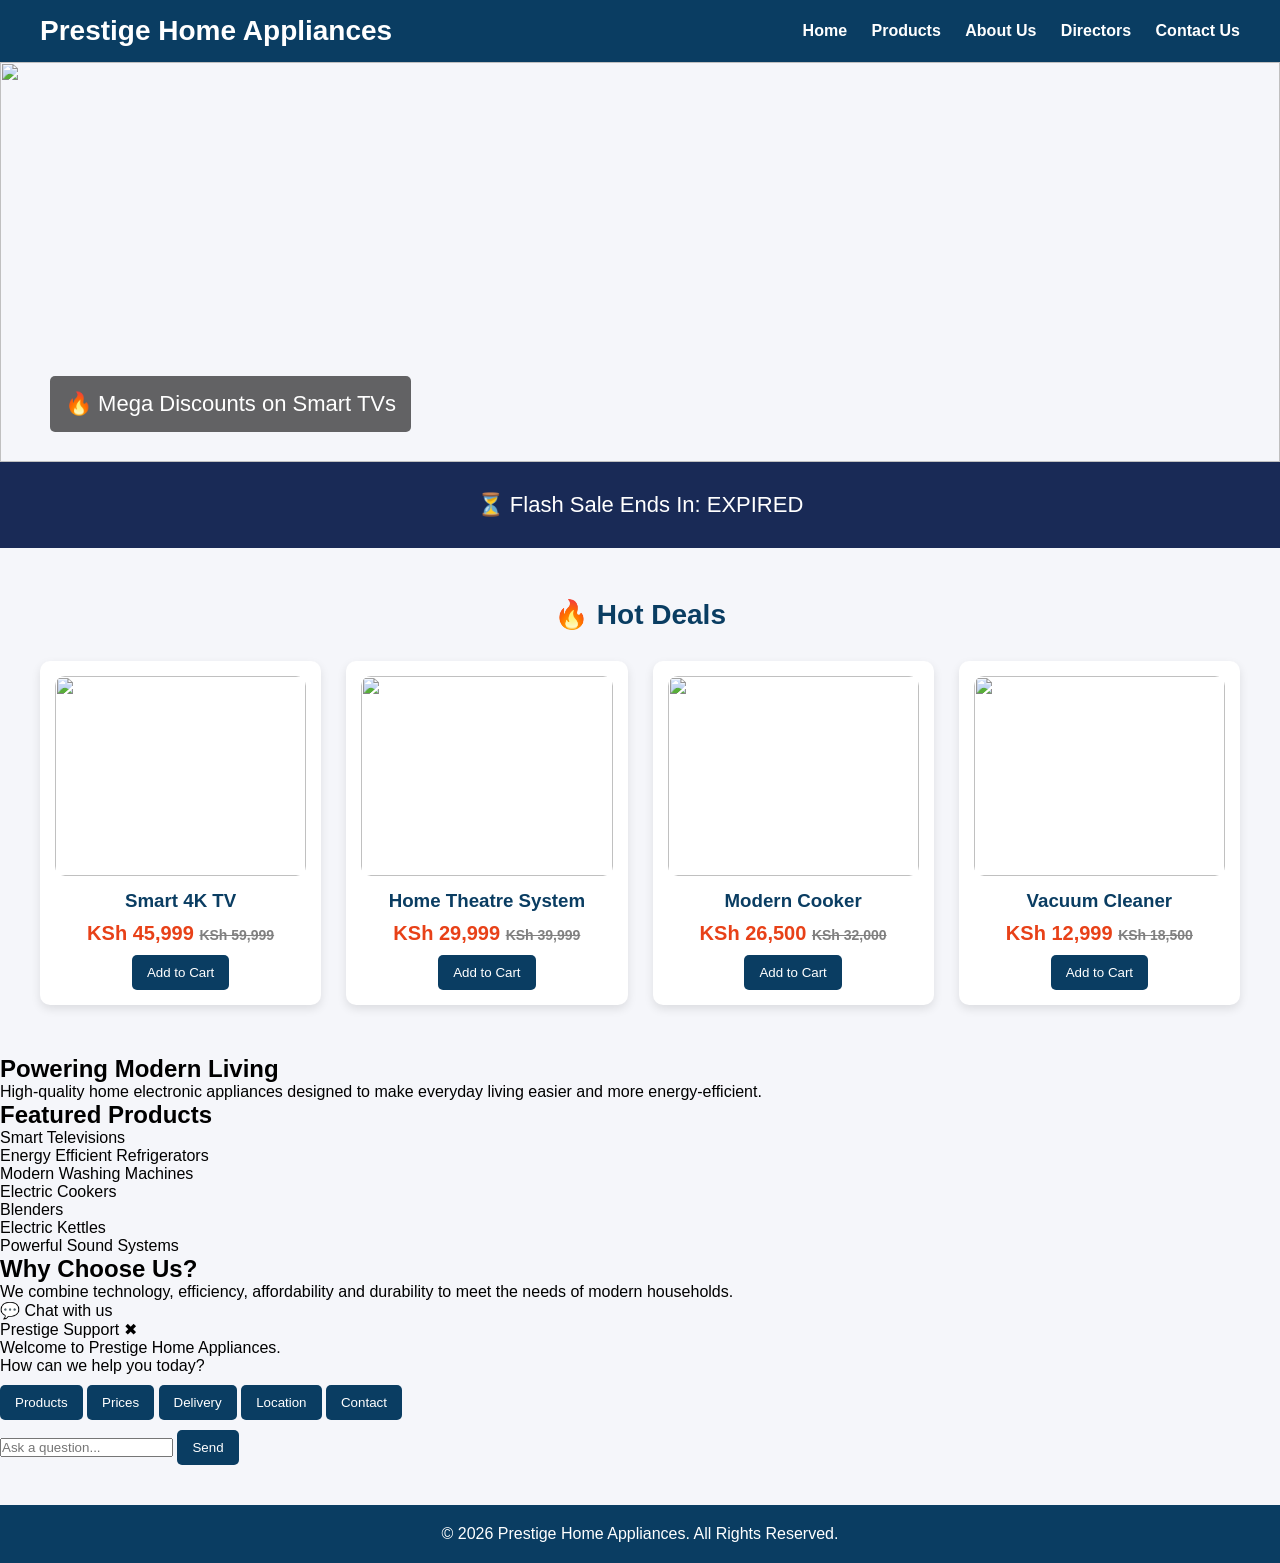
==== index.html @ a5c0d39d "Add files via upload" ====
<!DOCTYPE html>
<html lang="en">
<head>
    <meta charset="UTF-8">
    <title>Prestige Home Appliances</title>
    <link rel="stylesheet" href="style.css">

    <style>
*{
    margin:0;
    padding:0;
    box-sizing:border-box;
    font-family: Arial, Helvetica, sans-serif;
}

body{
    background:#f5f6fa;
}

/* Header */
header{
    background:#0a3d62;
    color:white;
    padding:15px 40px;
    display:flex;
    justify-content:space-between;
    align-items:center;
}

header h1{
    font-size:28px;
}

nav a{
    color:white;
    margin-left:20px;
    text-decoration:none;
    font-weight:bold;
}

nav a:hover{
    color:#fbc531;
}

/* Slideshow */
.slideshow-container{
    position:relative;
    max-width:100%;
    height:400px;
    overflow:hidden;
}

.slide{
    display:none;
    position:absolute;
    width:100%;
    height:100%;
}

.slide img{
    width:100%;
    height:100%;
    object-fit:cover;
}

.caption{
    position:absolute;
    bottom:30px;
    left:50px;
    background:rgba(0,0,0,0.6);
    color:white;
    padding:15px;
    font-size:22px;
    border-radius:5px;
}

/* Offers Section */
.section{
    padding:50px 40px;
}

.section-title{
    text-align:center;
    font-size:28px;
    margin-bottom:30px;
    color:#0a3d62;
}

.offers{
    display:grid;
    grid-template-columns:repeat(auto-fit, minmax(250px,1fr));
    gap:25px;
}

.card{
    background:white;
    padding:15px;
    border-radius:10px;
    box-shadow:0 4px 10px rgba(0,0,0,0.1);
    text-align:center;
    transition:0.3s;
}

.card:hover{
    transform:translateY(-5px);
}

.card img{
    width:100%;
    height:200px;
    object-fit:cover;
    border-radius:10px;
}

.card h3{
    margin:10px 0;
    color:#0a3d62;
}

.price{
    color:#e84118;
    font-size:20px;
    font-weight:bold;
}

.old-price{
    text-decoration:line-through;
    color:gray;
    font-size:14px;
}

button{
    margin-top:10px;
    padding:10px 15px;
    border:none;
    background:#0a3d62;
    color:white;
    border-radius:5px;
    cursor:pointer;
}

button:hover{
    background:#fbc531;
    color:black;
}

/* Countdown */
.countdown{
    background:#192a56;
    color:white;
    padding:30px;
    text-align:center;
    font-size:22px;
}

/* Footer */
footer{
    background:#0a3d62;
    color:white;
    text-align:center;
    padding:20px;
    margin-top:40px;
}
</style>

</head>
<body>

<header>
    <h1>Prestige Home Appliances</h1>
    <nav>
        <a href="index.html">Home</a>
        <a href="gallery.html">Products</a>
        <a href="about.html">About Us</a>
        <a href="directors.html">Directors</a>
        <a href="contact.html">Contact Us</a>
    </nav>
</header>  

    <div>
        <!-- Slideshow -->
<div class="slideshow-container">

    <div class="slide fade">
        <img src="images/Samsung1.jpg">
        <div class="caption">🔥 Mega Discounts on Smart TVs</div>
    </div>

    <div class="slide fade">
        <img src="https://images.unsplash.com/photo-1585386959984-a4155224a1ad">
        <div class="caption">🎵 Powerful Sound Systems On Offer</div>
    </div>

    <div class="slide fade">
        <img src="https://images.unsplash.com/photo-1606813902914-39d9d0ed9125">
        <div class="caption">🍳 Modern Kitchen Cookers & Appliances</div>
    </div>

</div>

<!-- Countdown Offer -->
<div class="countdown">
    ⏳ Flash Sale Ends In: <span id="timer"></span>
</div>

<!-- Offers -->
<section class="section">
    <h2 class="section-title">🔥 Hot Deals</h2>
    <div class="offers">

        <div class="card">
            <img src="https://images.unsplash.com/photo-1593784991095-a205069470b6">
            <h3>Smart 4K TV</h3>
            <p class="price">KSh 45,999 <span class="old-price">KSh 59,999</span></p>
            <button>Add to Cart</button>
        </div>

        <div class="card">
            <img src="https://images.unsplash.com/photo-1581578731548-c64695cc6952">
            <h3>Home Theatre System</h3>
            <p class="price">KSh 29,999 <span class="old-price">KSh 39,999</span></p>
            <button>Add to Cart</button>
        </div>

        <div class="card">
            <img src="https://images.unsplash.com/photo-1586201375761-83865001e31c">
            <h3>Modern Cooker</h3>
            <p class="price">KSh 26,500 <span class="old-price">KSh 32,000</span></p>
            <button>Add to Cart</button>
        </div>

        <div class="card">
            <img src="https://images.unsplash.com/photo-1558611848-73f7eb4001a1">
            <h3>Vacuum Cleaner</h3>
            <p class="price">KSh 12,999 <span class="old-price">KSh 18,500</span></p>
            <button>Add to Cart</button>
        </div>

    </div>
</section>

<section class="hero">
    <h2>Powering Modern Living</h2>
    <p>High-quality home electronic appliances designed to make everyday living easier and more energy-efficient.</p>
</section>

<section>
    <h2>Featured Products</h2>
    <ul>
        <li>Smart Televisions</li>
        <li>Energy Efficient Refrigerators</li>
        <li>Modern Washing Machines</li>
        <li>Electric Cookers</li>
        <li>Blenders</li>
        <li>Electric Kettles</li>
        <li>Powerful Sound Systems</li>
    </ul>
</section>

<section>
    <h2>Why Choose Us?</h2>
    <p>We combine technology, efficiency, affordability and durability to meet the needs of modern households.</p>
</section>

<!-- CHATBOT BUTTON -->
<div class="chatbot-button" onclick="toggleChatbot()">
    💬 Chat with us
</div>

<!-- CHATBOT WINDOW -->
<div class="chatbot-container" id="chatbot">
    <div class="chat-header">
        Prestige Support
        <span onclick="toggleChatbot()">✖</span>
    </div>

    <div class="chat-body" id="chatBody">
        <p class="bot">Welcome to Prestige Home Appliances.<br>
        How can we help you today?</p>
    <div class="suggestions">
        <button onclick="quickQuestion('products')">Products</button>
        <button onclick="quickQuestion('price')">Prices</button>
        <button onclick="quickQuestion('delivery')">Delivery</button>
        <button onclick="quickQuestion('location')">Location</button>
        <button onclick="quickQuestion('contact')">Contact</button>
    </div>
    </div>
    <div class="chat-input">
        <input type="text" id="userInput" placeholder="Ask a question...">
        <button onclick="sendMessage()">Send</button>
    </div>
</div>

<footer>
    <p>&copy; 2026 Prestige Home Appliances. All Rights Reserved.</p>
</footer>

<script src="script.js"></script>
<script>
// Slideshow
let slideIndex = 0;
showSlides();

function showSlides(){
    let slides = document.getElementsByClassName("slide");
    for(let i=0; i<slides.length; i++){
        slides[i].style.display="none";
    }
    slideIndex++;
    if(slideIndex > slides.length){slideIndex=1}
    slides[slideIndex-1].style.display="block";
    setTimeout(showSlides, 3000);
}

// Countdown Timer
let countDownDate = new Date("Mar 10, 2026 23:59:59").getTime();

let x = setInterval(function(){
    let now = new Date().getTime();
    let distance = countDownDate - now;

    let hours = Math.floor((distance % (1000*60*60*24))/(1000*60*60));
    let minutes = Math.floor((distance % (1000*60*60))/(1000*60));
    let seconds = Math.floor((distance % (1000*60))/1000);

    document.getElementById("timer").innerHTML = hours + "h "
    + minutes + "m " + seconds + "s ";

    if(distance < 0){
        clearInterval(x);
        document.getElementById("timer").innerHTML = "EXPIRED";
    }
},1000);
</script>

</body>
</html>
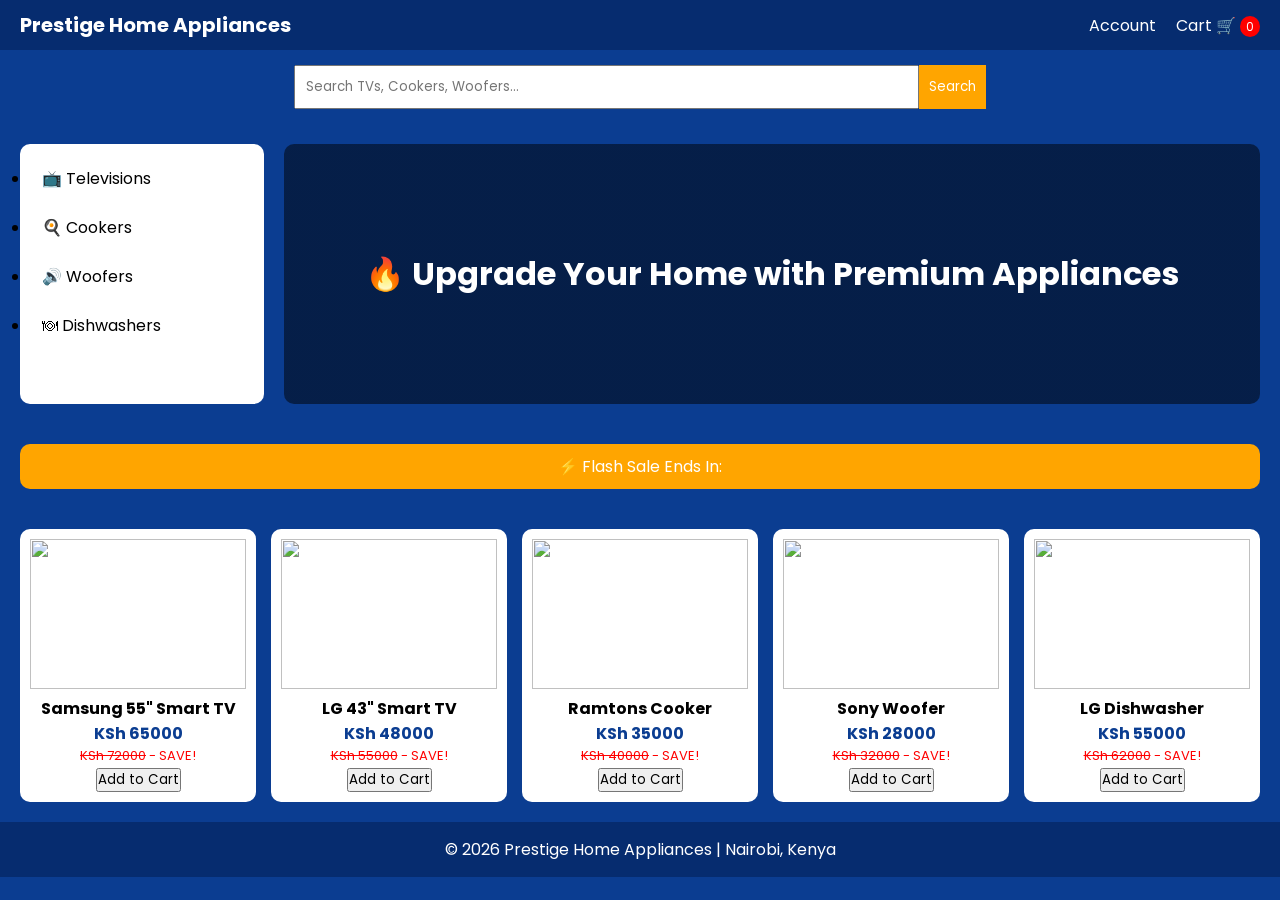
==== commit ed87e415: "Update index.html" ====
--- a/index.html
+++ b/index.html
@@ -1,337 +1,267 @@
 <!DOCTYPE html>
 <html lang="en">
 <head>
-    <meta charset="UTF-8">
-    <title>Prestige Home Appliances</title>
-    <link rel="stylesheet" href="style.css">
-
-    <style>
-*{
-    margin:0;
-    padding:0;
-    box-sizing:border-box;
-    font-family: Arial, Helvetica, sans-serif;
-}
-
-body{
-    background:#f5f6fa;
-}
-
-/* Header */
-header{
-    background:#0a3d62;
-    color:white;
-    padding:15px 40px;
+<meta charset="UTF-8">
+<meta name="viewport" content="width=device-width, initial-scale=1.0">
+<title>Prestige Home Appliances</title>
+
+<link href="https://fonts.googleapis.com/css2?family=Poppins:wght@300;400;600&display=swap" rel="stylesheet">
+
+<style>
+* { margin:0; padding:0; box-sizing:border-box; font-family:'Poppins',sans-serif; }
+
+body { background:#0b3d91; }
+
+/* HEADER */
+.header {
+    background:#062c6f;
+    color:white;
+    padding:10px 20px;
     display:flex;
     justify-content:space-between;
     align-items:center;
 }
 
-header h1{
-    font-size:28px;
-}
-
-nav a{
-    color:white;
+.logo { font-weight:bold; font-size:20px; }
+
+.nav { display:flex; gap:20px; align-items:center; }
+
+.cart-count {
+    background:red;
+    padding:2px 6px;
+    border-radius:50%;
+    font-size:12px;
+}
+
+/* SEARCH */
+.search-bar {
+    display:flex;
+    justify-content:center;
+    padding:15px;
+}
+
+.search-bar input {
+    width:50%;
+    padding:10px;
+}
+
+.search-bar button {
+    padding:10px;
+    background:orange;
+    border:none;
+    color:white;
+}
+
+/* MAIN */
+.main { display:flex; padding:20px; }
+
+/* SIDEBAR */
+.sidebar {
+    width:20%;
+    background:white;
+    border-radius:10px;
+    padding:10px;
+}
+
+.sidebar li {
+    padding:12px;
+    cursor:pointer;
+}
+
+.sidebar li:hover { background:#eee; }
+
+/* HERO */
+.hero {
+    width:80%;
     margin-left:20px;
-    text-decoration:none;
-    font-weight:bold;
-}
-
-nav a:hover{
-    color:#fbc531;
-}
-
-/* Slideshow */
-.slideshow-container{
-    position:relative;
-    max-width:100%;
-    height:400px;
-    overflow:hidden;
-}
-
-.slide{
-    display:none;
-    position:absolute;
+    height:260px;
+    border-radius:10px;
+    background:linear-gradient(rgba(0,0,0,0.5),rgba(0,0,0,0.5)),
+    url('https://images.unsplash.com/photo-1606813907291-d86efa9b94db');
+    background-size:cover;
+    display:flex;
+    align-items:center;
+    justify-content:center;
+    color:white;
+    text-align:center;
+}
+
+/* FLASH */
+.flash {
+    background:orange;
+    color:white;
+    text-align:center;
+    padding:10px;
+    margin:20px;
+    border-radius:10px;
+}
+
+/* PRODUCTS */
+.products {
+    display:grid;
+    grid-template-columns:repeat(auto-fit,minmax(180px,1fr));
+    gap:15px;
+    padding:20px;
+}
+
+.card {
+    background:white;
+    padding:10px;
+    border-radius:10px;
+    text-align:center;
+    transition:0.3s;
+}
+
+.card:hover { transform:scale(1.05); }
+
+.card img {
     width:100%;
-    height:100%;
-}
-
-.slide img{
-    width:100%;
-    height:100%;
+    height:150px;
     object-fit:cover;
 }
 
-.caption{
-    position:absolute;
-    bottom:30px;
-    left:50px;
-    background:rgba(0,0,0,0.6);
-    color:white;
+.price { color:#0b3d91; font-weight:bold; }
+
+.discount {
+    color:red;
+    font-size:13px;
+}
+
+/* FOOTER */
+footer {
+    background:#062c6f;
+    color:white;
+    text-align:center;
     padding:15px;
-    font-size:22px;
-    border-radius:5px;
-}
-
-/* Offers Section */
-.section{
-    padding:50px 40px;
-}
-
-.section-title{
-    text-align:center;
-    font-size:28px;
-    margin-bottom:30px;
-    color:#0a3d62;
-}
-
-.offers{
-    display:grid;
-    grid-template-columns:repeat(auto-fit, minmax(250px,1fr));
-    gap:25px;
-}
-
-.card{
-    background:white;
-    padding:15px;
-    border-radius:10px;
-    box-shadow:0 4px 10px rgba(0,0,0,0.1);
-    text-align:center;
-    transition:0.3s;
-}
-
-.card:hover{
-    transform:translateY(-5px);
-}
-
-.card img{
-    width:100%;
-    height:200px;
-    object-fit:cover;
-    border-radius:10px;
-}
-
-.card h3{
-    margin:10px 0;
-    color:#0a3d62;
-}
-
-.price{
-    color:#e84118;
-    font-size:20px;
-    font-weight:bold;
-}
-
-.old-price{
-    text-decoration:line-through;
-    color:gray;
-    font-size:14px;
-}
-
-button{
-    margin-top:10px;
-    padding:10px 15px;
-    border:none;
-    background:#0a3d62;
-    color:white;
-    border-radius:5px;
-    cursor:pointer;
-}
-
-button:hover{
-    background:#fbc531;
-    color:black;
-}
-
-/* Countdown */
-.countdown{
-    background:#192a56;
-    color:white;
-    padding:30px;
-    text-align:center;
-    font-size:22px;
-}
-
-/* Footer */
-footer{
-    background:#0a3d62;
-    color:white;
-    text-align:center;
-    padding:20px;
-    margin-top:40px;
+}
+
+/* RESPONSIVE */
+@media(max-width:768px){
+    .main { flex-direction:column; }
+    .sidebar { width:100%; }
+    .hero { width:100%; margin-left:0; margin-top:10px; }
 }
 </style>
-
 </head>
+
 <body>
 
-<header>
-    <h1>Prestige Home Appliances</h1>
-    <nav>
-        <a href="index.html">Home</a>
-        <a href="gallery.html">Products</a>
-        <a href="about.html">About Us</a>
-        <a href="directors.html">Directors</a>
-        <a href="contact.html">Contact Us</a>
-    </nav>
-</header>  
-
-    <div>
-        <!-- Slideshow -->
-<div class="slideshow-container">
-
-    <div class="slide fade">
-        <img src="images/Samsung1.jpg">
-        <div class="caption">🔥 Mega Discounts on Smart TVs</div>
+<!-- HEADER -->
+<div class="header">
+    <div class="logo">Prestige Home Appliances</div>
+    <div class="nav">
+        <span>Account</span>
+        <span onclick="goCart()">Cart 🛒 <span id="count" class="cart-count">0</span></span>
     </div>
-
-    <div class="slide fade">
-        <img src="https://images.unsplash.com/photo-1585386959984-a4155224a1ad">
-        <div class="caption">🎵 Powerful Sound Systems On Offer</div>
+</div>
+
+<!-- SEARCH -->
+<div class="search-bar">
+    <input type="text" id="search" placeholder="Search TVs, Cookers, Woofers...">
+    <button onclick="searchProducts()">Search</button>
+</div>
+
+<!-- MAIN -->
+<div class="main">
+
+    <!-- SIDEBAR -->
+    <ul class="sidebar">
+        <li onclick="filter('tv')">📺 Televisions</li>
+        <li onclick="filter('cooker')">🍳 Cookers</li>
+        <li onclick="filter('woofer')">🔊 Woofers</li>
+        <li onclick="filter('dishwasher')">🍽 Dishwashers</li>
+    </ul>
+
+    <!-- HERO -->
+    <div class="hero">
+        <h1>🔥 Upgrade Your Home with Premium Appliances</h1>
     </div>
 
-    <div class="slide fade">
-        <img src="https://images.unsplash.com/photo-1606813902914-39d9d0ed9125">
-        <div class="caption">🍳 Modern Kitchen Cookers & Appliances</div>
-    </div>
-
-</div>
-
-<!-- Countdown Offer -->
-<div class="countdown">
-    ⏳ Flash Sale Ends In: <span id="timer"></span>
-</div>
-
-<!-- Offers -->
-<section class="section">
-    <h2 class="section-title">🔥 Hot Deals</h2>
-    <div class="offers">
-
-        <div class="card">
-            <img src="https://images.unsplash.com/photo-1593784991095-a205069470b6">
-            <h3>Smart 4K TV</h3>
-            <p class="price">KSh 45,999 <span class="old-price">KSh 59,999</span></p>
-            <button>Add to Cart</button>
-        </div>
-
-        <div class="card">
-            <img src="https://images.unsplash.com/photo-1581578731548-c64695cc6952">
-            <h3>Home Theatre System</h3>
-            <p class="price">KSh 29,999 <span class="old-price">KSh 39,999</span></p>
-            <button>Add to Cart</button>
-        </div>
-
-        <div class="card">
-            <img src="https://images.unsplash.com/photo-1586201375761-83865001e31c">
-            <h3>Modern Cooker</h3>
-            <p class="price">KSh 26,500 <span class="old-price">KSh 32,000</span></p>
-            <button>Add to Cart</button>
-        </div>
-
-        <div class="card">
-            <img src="https://images.unsplash.com/photo-1558611848-73f7eb4001a1">
-            <h3>Vacuum Cleaner</h3>
-            <p class="price">KSh 12,999 <span class="old-price">KSh 18,500</span></p>
-            <button>Add to Cart</button>
-        </div>
-
-    </div>
-</section>
-
-<section class="hero">
-    <h2>Powering Modern Living</h2>
-    <p>High-quality home electronic appliances designed to make everyday living easier and more energy-efficient.</p>
-</section>
-
-<section>
-    <h2>Featured Products</h2>
-    <ul>
-        <li>Smart Televisions</li>
-        <li>Energy Efficient Refrigerators</li>
-        <li>Modern Washing Machines</li>
-        <li>Electric Cookers</li>
-        <li>Blenders</li>
-        <li>Electric Kettles</li>
-        <li>Powerful Sound Systems</li>
-    </ul>
-</section>
-
-<section>
-    <h2>Why Choose Us?</h2>
-    <p>We combine technology, efficiency, affordability and durability to meet the needs of modern households.</p>
-</section>
-
-<!-- CHATBOT BUTTON -->
-<div class="chatbot-button" onclick="toggleChatbot()">
-    💬 Chat with us
-</div>
-
-<!-- CHATBOT WINDOW -->
-<div class="chatbot-container" id="chatbot">
-    <div class="chat-header">
-        Prestige Support
-        <span onclick="toggleChatbot()">✖</span>
-    </div>
-
-    <div class="chat-body" id="chatBody">
-        <p class="bot">Welcome to Prestige Home Appliances.<br>
-        How can we help you today?</p>
-    <div class="suggestions">
-        <button onclick="quickQuestion('products')">Products</button>
-        <button onclick="quickQuestion('price')">Prices</button>
-        <button onclick="quickQuestion('delivery')">Delivery</button>
-        <button onclick="quickQuestion('location')">Location</button>
-        <button onclick="quickQuestion('contact')">Contact</button>
-    </div>
-    </div>
-    <div class="chat-input">
-        <input type="text" id="userInput" placeholder="Ask a question...">
-        <button onclick="sendMessage()">Send</button>
-    </div>
-</div>
-
+</div>
+
+<!-- FLASH -->
+<div class="flash">
+    ⚡ Flash Sale Ends In: <span id="timer"></span>
+</div>
+
+<!-- PRODUCTS -->
+<div id="products" class="products"></div>
+
+<!-- FOOTER -->
 <footer>
-    <p>&copy; 2026 Prestige Home Appliances. All Rights Reserved.</p>
+    <p>© 2026 Prestige Home Appliances | Nairobi, Kenya</p>
 </footer>
 
-<script src="script.js"></script>
 <script>
-// Slideshow
-let slideIndex = 0;
-showSlides();
-
-function showSlides(){
-    let slides = document.getElementsByClassName("slide");
-    for(let i=0; i<slides.length; i++){
-        slides[i].style.display="none";
-    }
-    slideIndex++;
-    if(slideIndex > slides.length){slideIndex=1}
-    slides[slideIndex-1].style.display="block";
-    setTimeout(showSlides, 3000);
-}
-
-// Countdown Timer
-let countDownDate = new Date("Mar 10, 2026 23:59:59").getTime();
-
-let x = setInterval(function(){
-    let now = new Date().getTime();
-    let distance = countDownDate - now;
-
-    let hours = Math.floor((distance % (1000*60*60*24))/(1000*60*60));
-    let minutes = Math.floor((distance % (1000*60*60))/(1000*60));
-    let seconds = Math.floor((distance % (1000*60))/1000);
-
-    document.getElementById("timer").innerHTML = hours + "h "
-    + minutes + "m " + seconds + "s ";
-
-    if(distance < 0){
-        clearInterval(x);
-        document.getElementById("timer").innerHTML = "EXPIRED";
-    }
+// PRODUCTS
+const products = [
+ {id:1,name:'Samsung 55" Smart TV',price:65000,old:72000,cat:"tv",img:"https://images.unsplash.com/photo-1593784991095-a205069470b6"},
+ {id:2,name:'LG 43" Smart TV',price:48000,old:55000,cat:"tv",img:"https://images.unsplash.com/photo-1606813907291-d86efa9b94db"},
+ {id:3,name:"Ramtons Cooker",price:35000,old:40000,cat:"cooker",img:"https://images.unsplash.com/photo-1581578731548-c64695cc6952"},
+ {id:4,name:"Sony Woofer",price:28000,old:32000,cat:"woofer",img:"https://images.unsplash.com/photo-1518444065439-e933c06ce9cd"},
+ {id:5,name:"LG Dishwasher",price:55000,old:62000,cat:"dishwasher",img:"https://images.unsplash.com/photo-1586201375761-83865001e31c"}
+];
+
+// DISPLAY
+function display(data){
+ let container=document.getElementById("products");
+ container.innerHTML="";
+ data.forEach(p=>{
+  container.innerHTML+=`
+  <div class="card">
+    <img src="${p.img}">
+    <h4>${p.name}</h4>
+    <p class="price">KSh ${p.price}</p>
+    <p class="discount"><s>KSh ${p.old}</s> - SAVE!</p>
+    <button onclick="add(${p.id})">Add to Cart</button>
+  </div>`;
+ });
+}
+display(products);
+
+// CART
+function add(id){
+ let cart=JSON.parse(localStorage.getItem("cart"))||[];
+ cart.push(id);
+ localStorage.setItem("cart",JSON.stringify(cart));
+ updateCart();
+}
+
+function updateCart(){
+ let cart=JSON.parse(localStorage.getItem("cart"))||[];
+ document.getElementById("count").innerText=cart.length;
+}
+updateCart();
+
+// FILTER
+function filter(cat){
+ let filtered=products.filter(p=>p.cat===cat);
+ display(filtered);
+}
+
+// SEARCH
+function searchProducts(){
+ let val=document.getElementById("search").value.toLowerCase();
+ let filtered=products.filter(p=>p.name.toLowerCase().includes(val));
+ display(filtered);
+}
+
+// CART PAGE
+function goCart(){
+ alert("Cart page coming next step!");
+}
+
+// TIMER
+let time=3600;
+setInterval(()=>{
+ let h=Math.floor(time/3600);
+ let m=Math.floor((time%3600)/60);
+ let s=time%60;
+ document.getElementById("timer").innerText=`${h}h ${m}m ${s}s`;
+ time--;
 },1000);
+
 </script>
 
 </body>
-</html>+</html>
